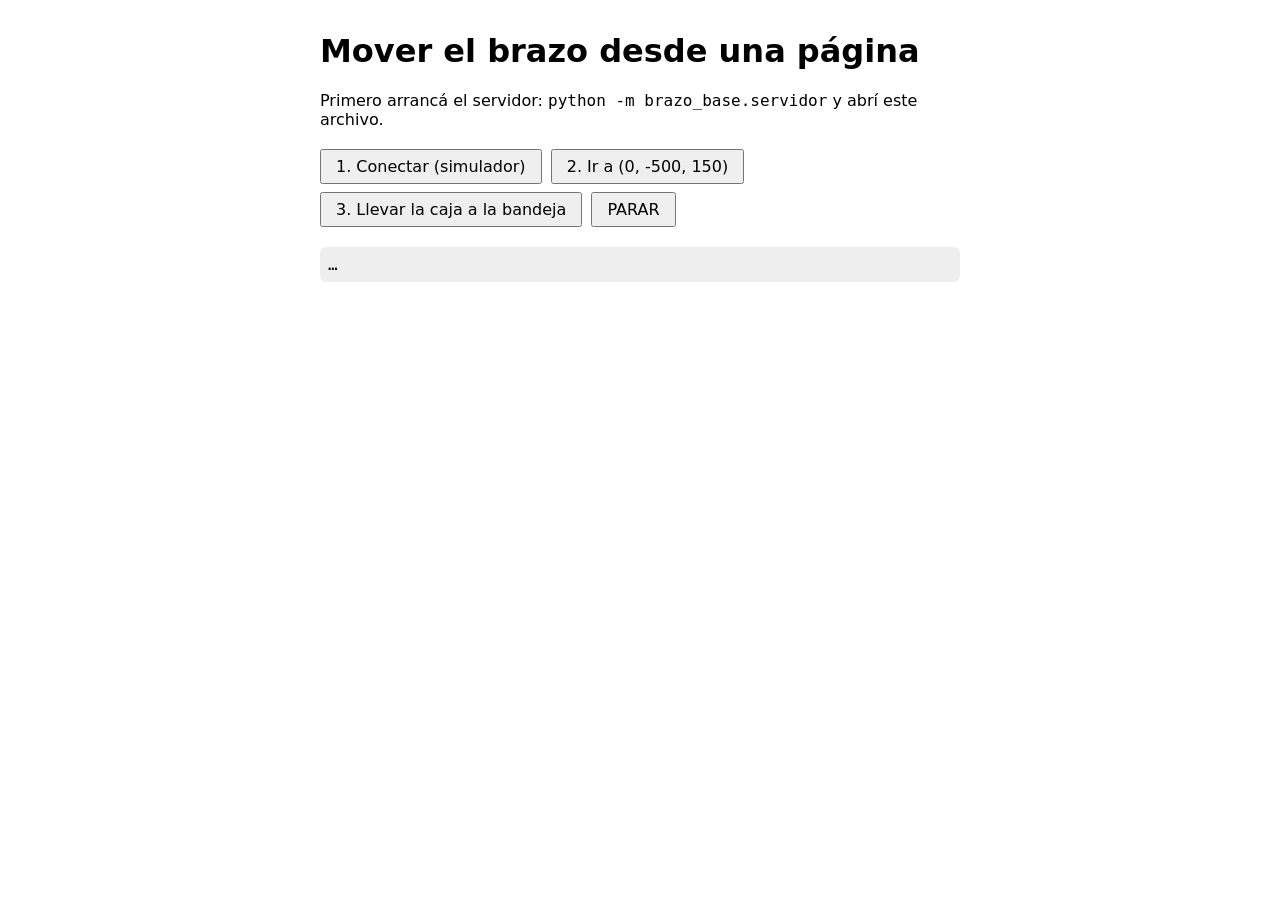
==== ejemplos/06_api_http_desde_javascript.html @ b0870d64 "feat: fase 2, API HTTP, telemetría por WebSocket y panel web" ====
<!doctype html>
<html lang="es"><head><meta charset="utf-8"><title>Ejemplo 6 · API HTTP</title>
<style>body{font:16px system-ui;max-width:640px;margin:2rem auto;padding:0 16px}button{font:inherit;padding:6px 14px;margin:4px 4px 4px 0}pre{background:#0001;padding:8px;border-radius:6px;white-space:pre-wrap}</style></head>
<body>
<h1>Mover el brazo desde una página</h1>
<p>Primero arrancá el servidor: <code>python -m brazo_base.servidor</code> y abrí este archivo.</p>
<button onclick="paso('/conectar',{velocidad_simulacion:5}).then(()=>paso('/habilitar',{}))">1. Conectar (simulador)</button>
<button onclick="paso('/mover',{x:0,y:-500,z:150})">2. Ir a (0, -500, 150)</button>
<button onclick="paso('/llevar',{desde:'caja_roja',hasta:'bandeja'})">3. Llevar la caja a la bandeja</button>
<button onclick="paso('/parar',{})">PARAR</button>
<pre id="salida">…</pre>
<script>
const API = "http://127.0.0.1:8000";
async function paso(ruta, cuerpo) {
  const r = await fetch(API + ruta, {method: "POST", headers: {"Content-Type": "application/json"}, body: JSON.stringify(cuerpo)});
  const datos = await r.json();
  salida.textContent = r.status + " " + ruta + "\n" + JSON.stringify(datos.error ? datos : (datos.tarea || datos), null, 2);
}
// La telemetría llega por WebSocket varias veces por segundo
const ws = new WebSocket("ws://127.0.0.1:8000/telemetria");
ws.onmessage = (e) => { const d = JSON.parse(e.data); if (d.pose) document.title = "TCP z=" + d.pose[2].toFixed(0); };
</script></body></html>
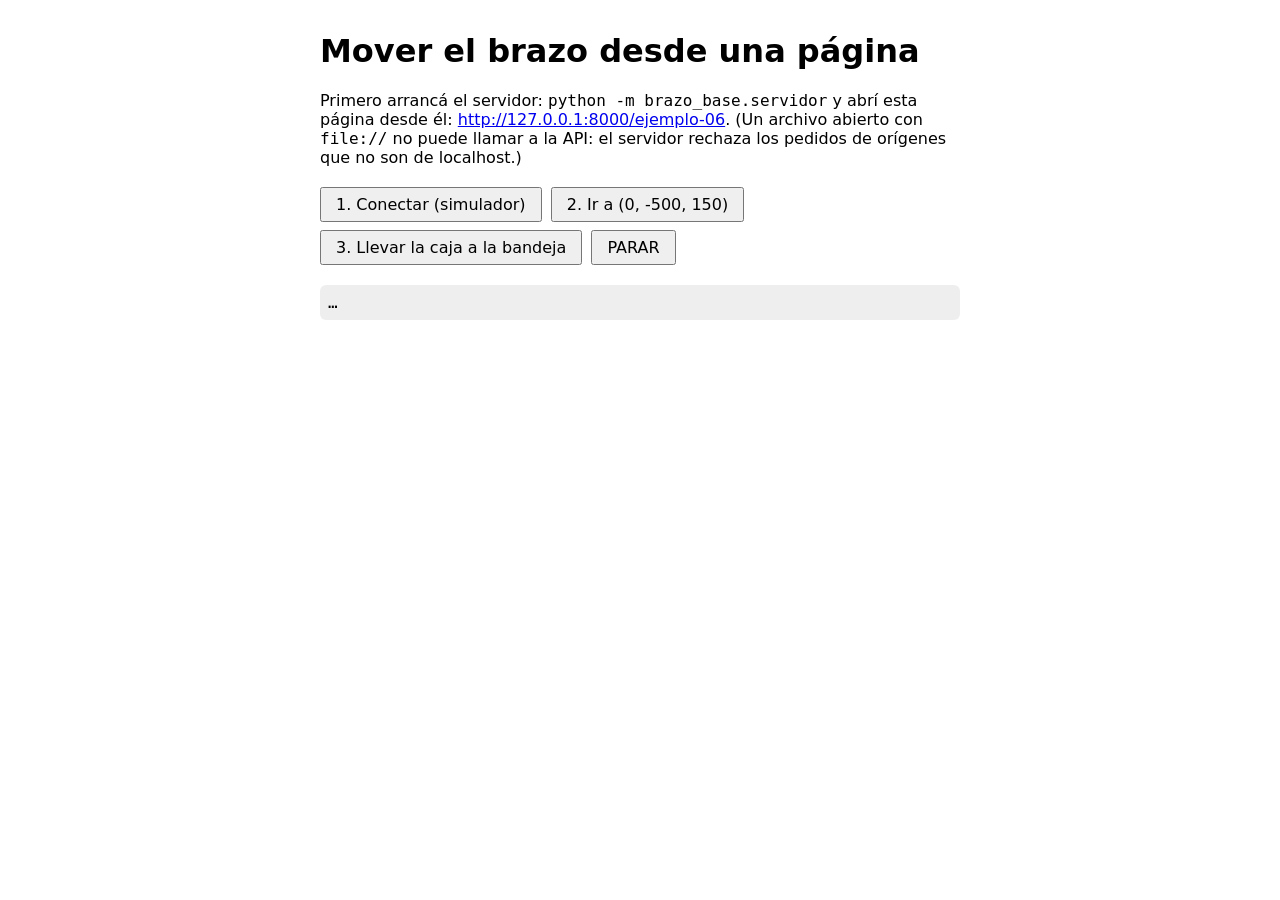
==== commit aea13a92: "feat: fase 3 (rutinas, consola de scripts y asistentes de calibración) en la librería y la API El sc" ====
--- a/ejemplos/06_api_http_desde_javascript.html
+++ b/ejemplos/06_api_http_desde_javascript.html
@@ -3,20 +3,20 @@
 <style>body{font:16px system-ui;max-width:640px;margin:2rem auto;padding:0 16px}button{font:inherit;padding:6px 14px;margin:4px 4px 4px 0}pre{background:#0001;padding:8px;border-radius:6px;white-space:pre-wrap}</style></head>
 <body>
 <h1>Mover el brazo desde una página</h1>
-<p>Primero arrancá el servidor: <code>python -m brazo_base.servidor</code> y abrí este archivo.</p>
+<p>Primero arrancá el servidor: <code>python -m brazo_base.servidor</code> y abrí esta página desde él: <a href="/ejemplo-06">http://127.0.0.1:8000/ejemplo-06</a>. (Un archivo abierto con <code>file://</code> no puede llamar a la API: el servidor rechaza los pedidos de orígenes que no son de localhost.)</p>
 <button onclick="paso('/conectar',{velocidad_simulacion:5}).then(()=>paso('/habilitar',{}))">1. Conectar (simulador)</button>
 <button onclick="paso('/mover',{x:0,y:-500,z:150})">2. Ir a (0, -500, 150)</button>
 <button onclick="paso('/llevar',{desde:'caja_roja',hasta:'bandeja'})">3. Llevar la caja a la bandeja</button>
 <button onclick="paso('/parar',{})">PARAR</button>
 <pre id="salida">…</pre>
 <script>
-const API = "http://127.0.0.1:8000";
+const API = location.origin;
 async function paso(ruta, cuerpo) {
   const r = await fetch(API + ruta, {method: "POST", headers: {"Content-Type": "application/json"}, body: JSON.stringify(cuerpo)});
   const datos = await r.json();
   salida.textContent = r.status + " " + ruta + "\n" + JSON.stringify(datos.error ? datos : (datos.tarea || datos), null, 2);
 }
 // La telemetría llega por WebSocket varias veces por segundo
-const ws = new WebSocket("ws://127.0.0.1:8000/telemetria");
+const ws = new WebSocket(`ws://${location.host}/telemetria`);
 ws.onmessage = (e) => { const d = JSON.parse(e.data); if (d.pose) document.title = "TCP z=" + d.pose[2].toFixed(0); };
 </script></body></html>
